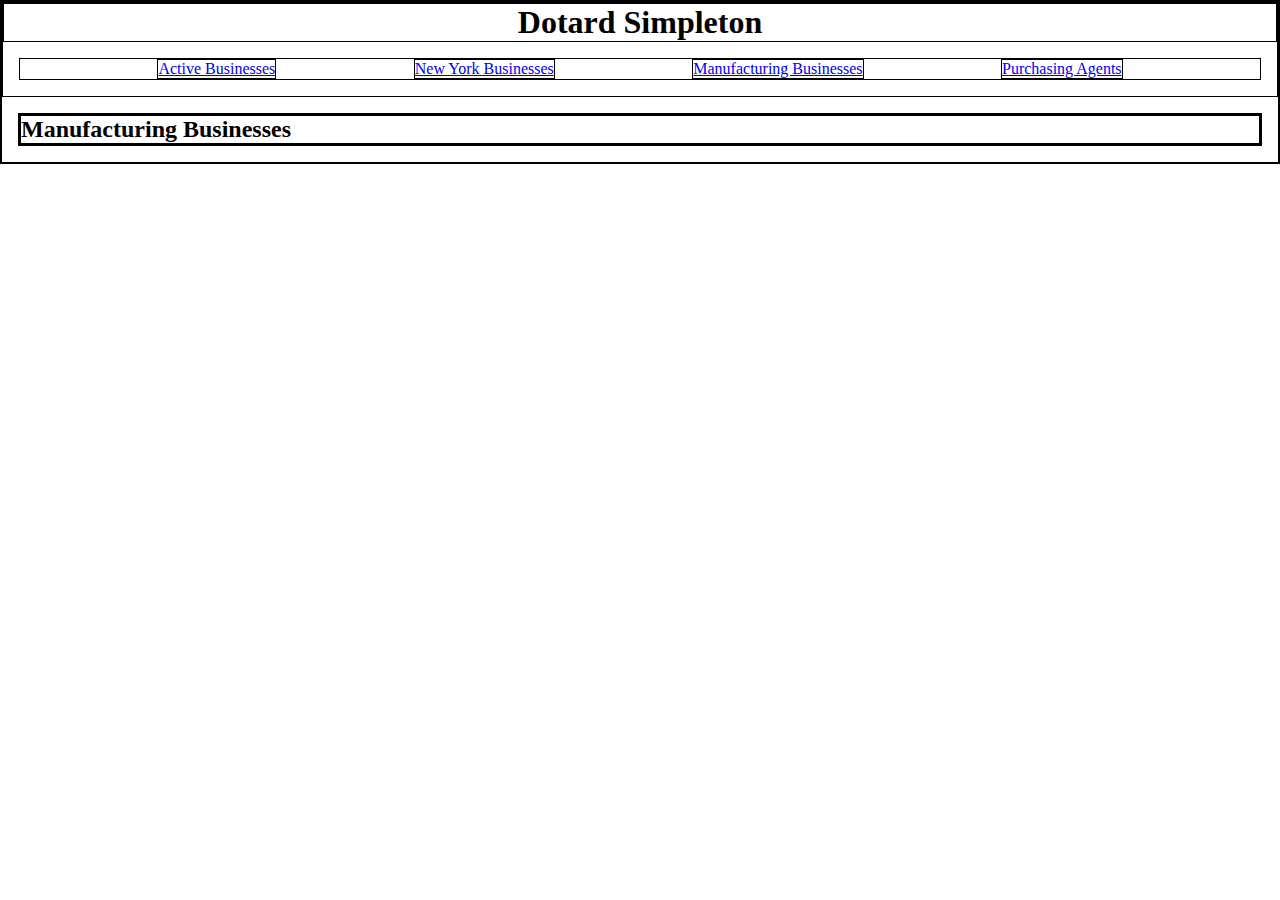
==== manufacturing.html @ 5967e6ab "added purchasing agent used map()" ====
<!DOCTYPE html>
<html lang="en">

<head>
    <meta charset="UTF-8">
    <meta http-equiv="X-UA-Compatible" content="IE=edge">
    <meta name="viewport" content="width=device-width, initial-scale=1.0">
    <link rel="stylesheet" href="styles/main.css">
    <title>Dotard Simbleton</title>
</head>

<body>
    <header>
        <h1 class="header__title">Dotard Simpleton</h1>
        <nav class="navbar">
            <a href="index.html">Active Businesses</a>
            <a href="newyork.html">New York Businesses</a>
            <a href="manufacturing.html">Manufacturing Businesses</a>
            <a href="purchasingagents.html">Purchasing Agents</a>
        </nav>
    </header>
    <section class="active-Businesses">
        
        <article class="businessList--manufacturing">
            <h2>Manufacturing Businesses</h2>
            <!-- Manufacturing businesses go here --->
        </article>

    </section>
    <script type="module" src="scripts/main.js"></script>
</body>

</html>
---- styles/main.css ----
* {
    box-sizing: border-box;
    margin:0;
    margin: 0;
    border: 1px black solid;
}
.header__title {
    text-align: center;
}
.navbar {
    display: flex;
    justify-content: space-evenly;
    margin: 1rem;

}
.active-Businesses {
    margin:1rem;

}
.company {
    padding-bottom: .3rem;
    border-bottom: 1px solid rgb(140,140,140);
    margin-bottom: .3rem;
}
.companyName {
    padding: 1rem 0;
}
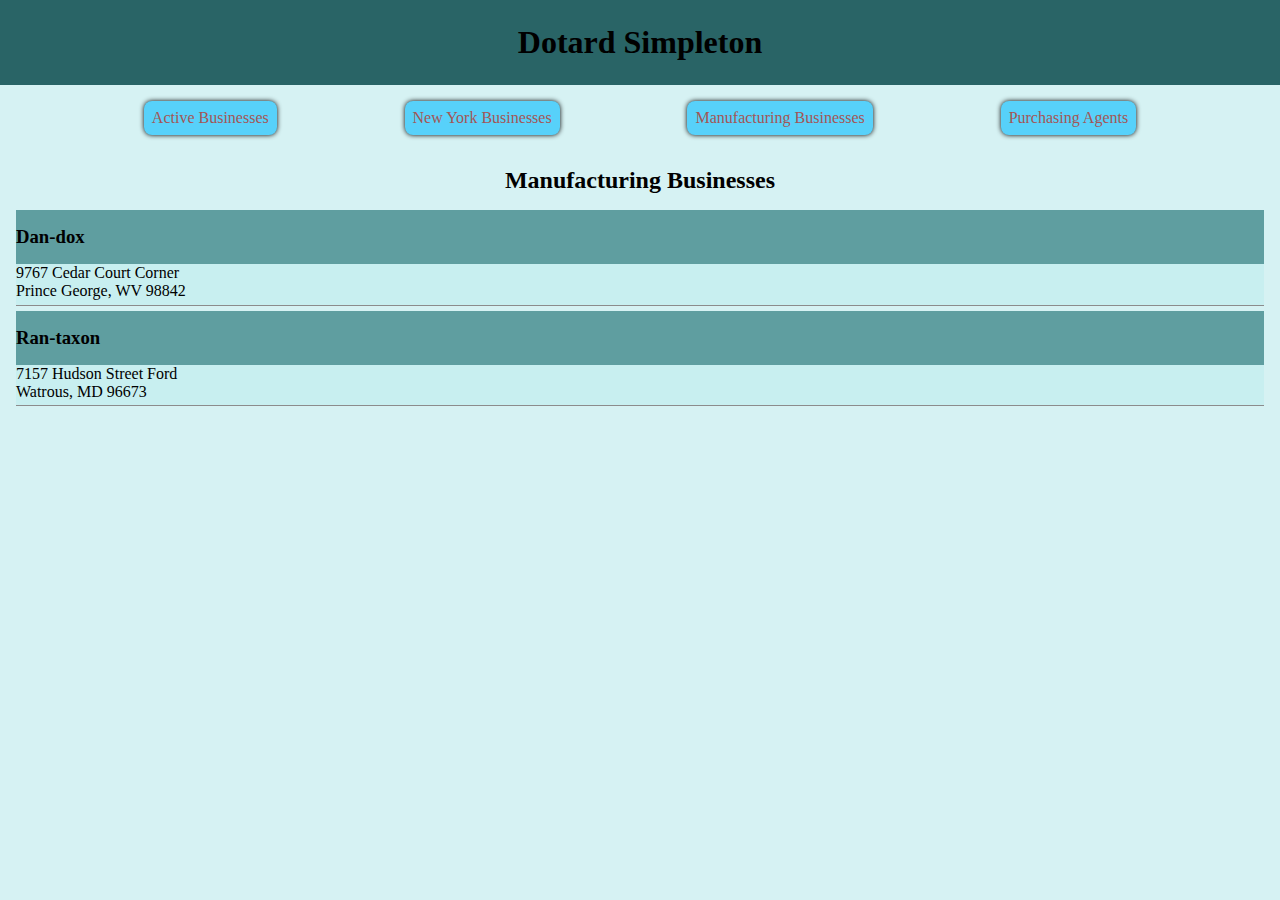
==== commit bfdb3cdf: "fixed pages to show correct information, styled some for each page" ====
--- a/manufacturing.html
+++ b/manufacturing.html
@@ -13,10 +13,10 @@
     <header>
         <h1 class="header__title">Dotard Simpleton</h1>
         <nav class="navbar">
-            <a href="index.html">Active Businesses</a>
-            <a href="newyork.html">New York Businesses</a>
-            <a href="manufacturing.html">Manufacturing Businesses</a>
-            <a href="purchasingagents.html">Purchasing Agents</a>
+            <a class="navitem" href="index.html">Active Businesses</a>
+            <a class="navitem" href="newyork.html">New York Businesses</a>
+            <a class="navitem" href="manufacturing.html">Manufacturing Businesses</a>
+            <a class="navitem" href="purchasingagents.html">Purchasing Agents</a>
         </nav>
     </header>
     <section class="active-Businesses">
@@ -27,7 +27,7 @@
         </article>
 
     </section>
-    <script type="module" src="scripts/main.js"></script>
+    <script type="module" src="scripts/manufacturing.js"></script>
 </body>
 
 </html>--- a/styles/main.css
+++ b/styles/main.css
@@ -2,16 +2,41 @@
     box-sizing: border-box;
     margin:0;
     margin: 0;
-    border: 1px black solid;
+    /* border: 1px black solid; */
+}
+body {
+    background-color: rgb(214, 242, 243);
+}
+h2 {
+    padding: 1rem;
+    text-align: center;
 }
 .header__title {
     text-align: center;
+    background-color: rgb(41, 100, 102);
+    padding:1.5rem 0;
 }
 .navbar {
     display: flex;
     justify-content: space-evenly;
     margin: 1rem;
+}
+.navitem {
+    color: rgb(163, 86, 86);
+    padding: .5rem;
+    border-radius: 8px;
+    text-decoration: none;
+    background-color: rgb(87, 209, 250);
 
+    box-shadow: 0 0 5px black;
+}
+.navitem:active {
+    box-shadow: 0 0 5px black;
+    padding: .4rem;
+}
+.navitem:hover {
+    
+    color: rgb(41, 100, 102);
 }
 .active-Businesses {
     margin:1rem;
@@ -21,7 +46,9 @@
     padding-bottom: .3rem;
     border-bottom: 1px solid rgb(140,140,140);
     margin-bottom: .3rem;
+    background-color: rgb(200, 239, 240);
 }
 .companyName {
     padding: 1rem 0;
+    background-color: cadetblue;
 }